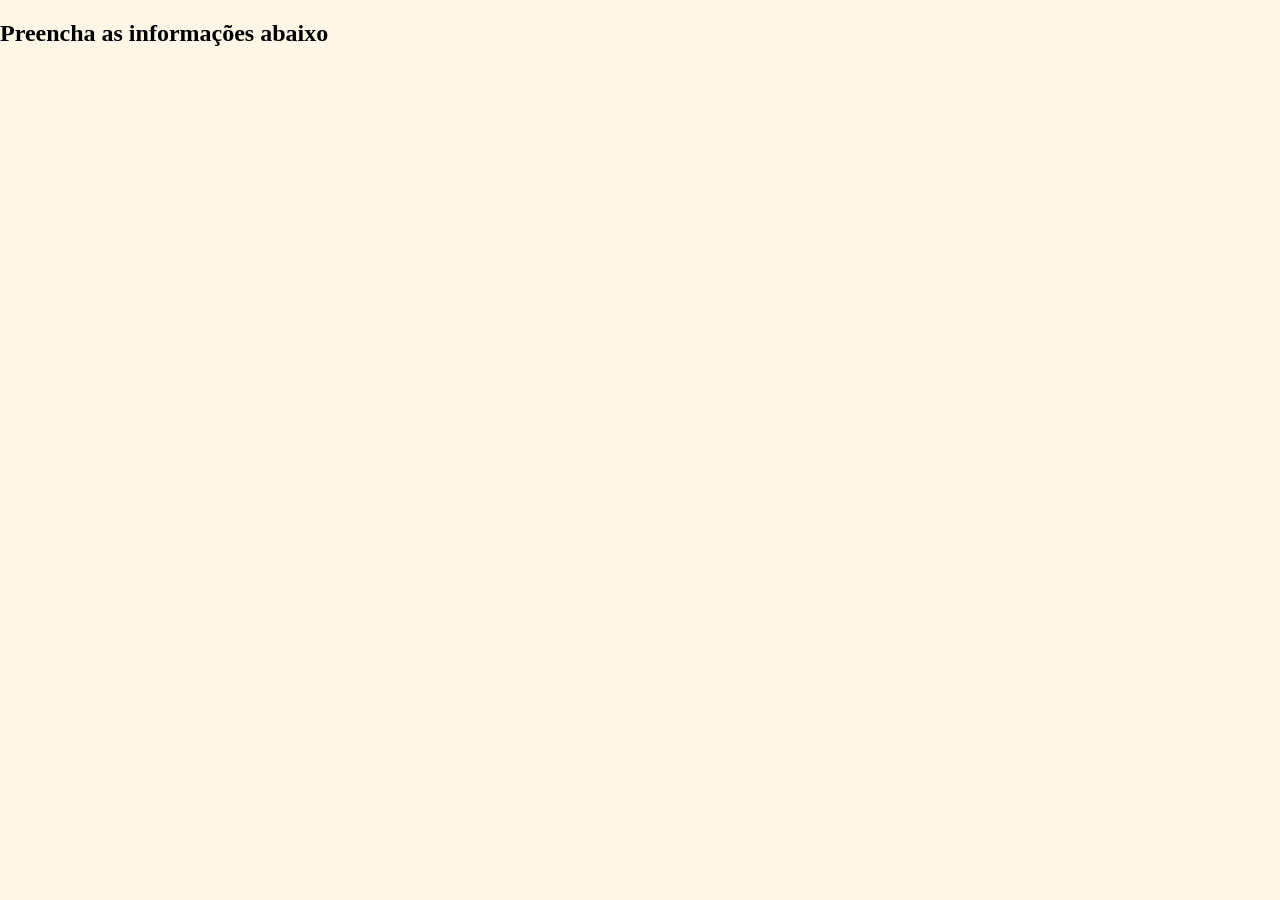
==== contato.html @ accb4fd7 "Add files via upload" ====
<!DOCTYPE html>
<html lang="en">
<head>
    <meta charset="UTF-8">
    <meta name="viewport" content="width=device-width, initial-scale=1.0">
    <title>Portifólio - contato</title>
    <link rel="stylesheet" href="css-interno/contato.css">
</head>
<body>
    <div id="container">
        <h2>
            Preencha as informações abaixo
        </h2>
    </div>
</body>
</html>
---- css-interno/contato.css ----
body{
    margin: 0;
    padding: 0;
    background-color: #FDF5E6;
    
}
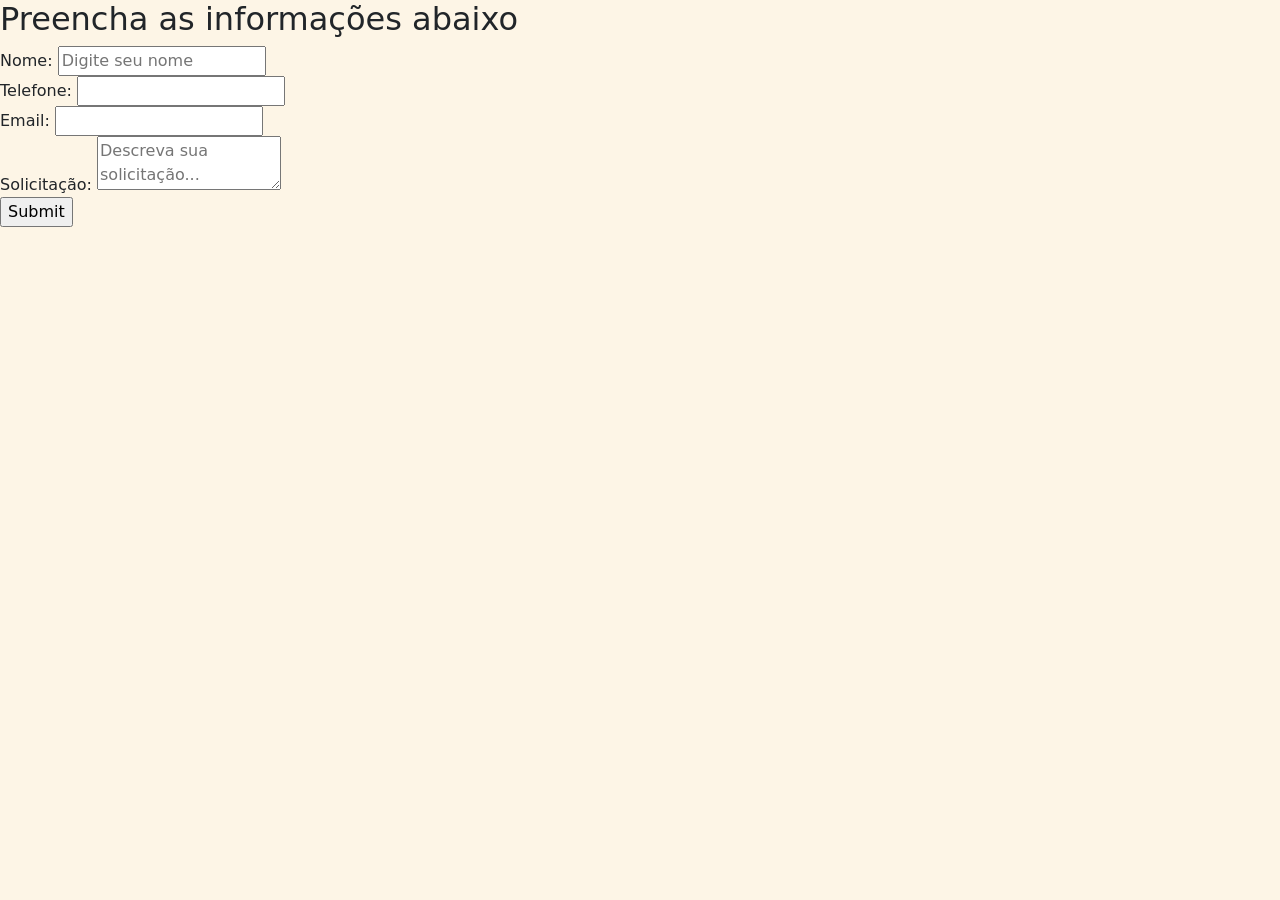
==== commit 9f7dd6c8: "Update contato.html" ====
--- a/contato.html
+++ b/contato.html
@@ -4,13 +4,46 @@
     <meta charset="UTF-8">
     <meta name="viewport" content="width=device-width, initial-scale=1.0">
     <title>Portifólio - contato</title>
+    <link href="https://cdn.jsdelivr.net/npm/bootstrap@5.3.8/dist/css/bootstrap.min.css" rel="stylesheet">
     <link rel="stylesheet" href="css-interno/contato.css">
+    
 </head>
 <body>
     <div id="container">
         <h2>
             Preencha as informações abaixo
         </h2>
+
+        <div id="principal">
+            <form action="">
+                <div class="formulario">
+                    <label for="nome">Nome:</label>
+                    <input type="text" id="nome" placeholder="Digite seu nome">
+                </div>
+
+                <div class="formulario">
+                    <label for="telefone">Telefone:</label>
+                    <input type="tel" id="telefone">
+                </div>
+
+                <div class="formulario">
+                    <label for="email">Email:</label>
+                    <input type="email" id="email">
+                </div>
+
+                <div class="formulario">
+                    <label for="msg">Solicitação:</label>
+                    <textarea name="text" id="msg" placeholder="Descreva sua solicitação..."></textarea>
+                </div>
+
+                <div id="envio">
+                    <input type="submit">
+                </div>
+
+
+
+            </form>
+        </div>
     </div>
 </body>
-</html>+</html>
